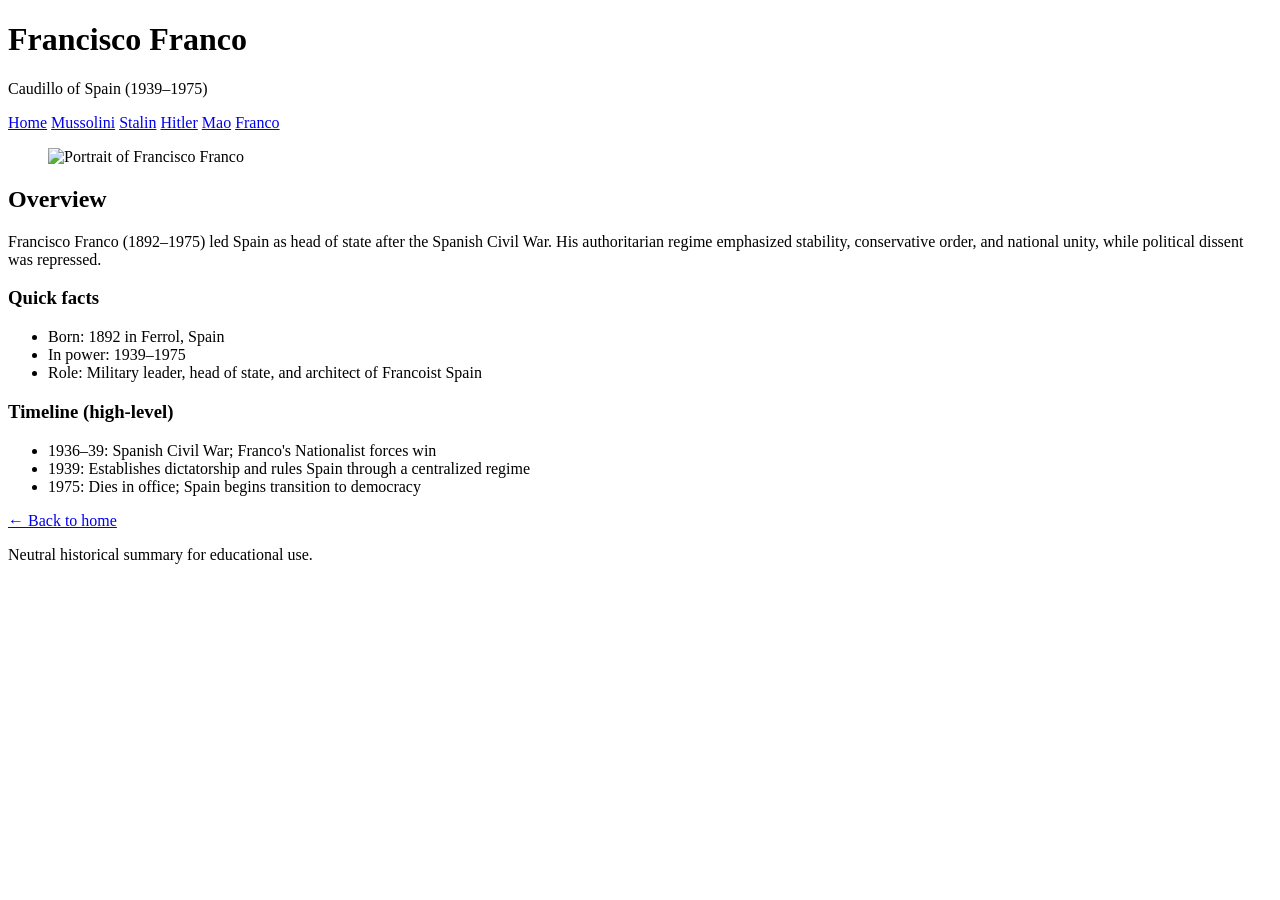
==== franco.html @ 64a77096 "Add files via upload" ====
<!doctype html>
<html lang="en">
<head>
  <meta charset="utf-8">
  <meta name="viewport" content="width=device-width, initial-scale=1">
  <title>Francisco Franco — Diktatori</title>
  <link rel="stylesheet" href="css/style.css">
</head>
<body>
  <header class="site-header">
    <h1>Francisco Franco</h1>
    <p class="tagline">Caudillo of Spain (1939–1975)</p>
    <nav class="top-nav">
      <a href="index.html">Home</a>
      <a href="mussolini.html">Mussolini</a>
      <a href="stalin.html">Stalin</a>
      <a href="hitler.html">Hitler</a>
      <a href="mao.html">Mao</a>
      <a href="franco.html" class="active">Franco</a>
    </nav>
  </header>

  <main class="content">
    <section>
      <figure>
        <img src="[data-uri]" alt="Portrait of Francisco Franco">
      </figure>
    </section>
    <section>
      <h2>Overview</h2>
      <p>Francisco Franco (1892–1975) led Spain as head of state after the Spanish Civil War. His authoritarian regime emphasized stability, conservative order, and national unity, while political dissent was repressed.</p>
    </section>

    <section>
      <h3>Quick facts</h3>
      <ul>
        <li>Born: 1892 in Ferrol, Spain</li>
        <li>In power: 1939–1975</li>
        <li>Role: Military leader, head of state, and architect of Francoist Spain</li>
      </ul>
    </section>

    <section>
      <h3>Timeline (high-level)</h3>
      <ul>
        <li>1936–39: Spanish Civil War; Franco's Nationalist forces win</li>
        <li>1939: Establishes dictatorship and rules Spain through a centralized regime</li>
        <li>1975: Dies in office; Spain begins transition to democracy</li>
      </ul>
    </section>

    <p><a href="index.html">← Back to home</a></p>
  </main>

  <footer class="site-footer">
    <p>Neutral historical summary for educational use.</p>
  </footer>
</body>
</html>
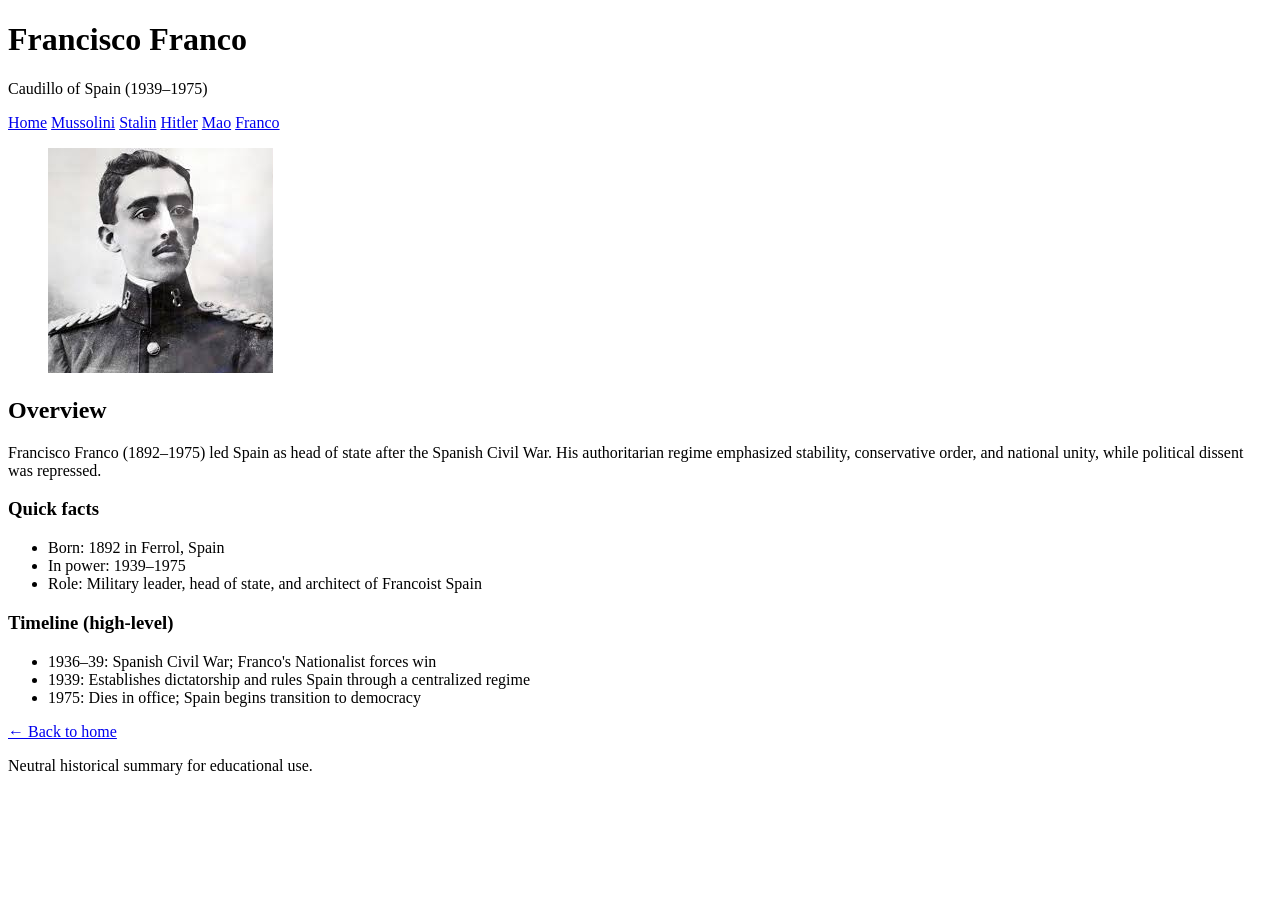
==== commit de1fc371: "Add files via upload" ====
--- a/franco.html
+++ b/franco.html
@@ -4,7 +4,7 @@
   <meta charset="utf-8">
   <meta name="viewport" content="width=device-width, initial-scale=1">
   <title>Francisco Franco — Diktatori</title>
-  <link rel="stylesheet" href="css/style.css">
+  <link rel="stylesheet" href="css/css.css">
 </head>
 <body>
   <header class="site-header">
@@ -23,7 +23,7 @@
   <main class="content">
     <section>
       <figure>
-        <img src="[data-uri]" alt="Portrait of Francisco Franco">
+        <img src="[data-uri]">
       </figure>
     </section>
     <section>
